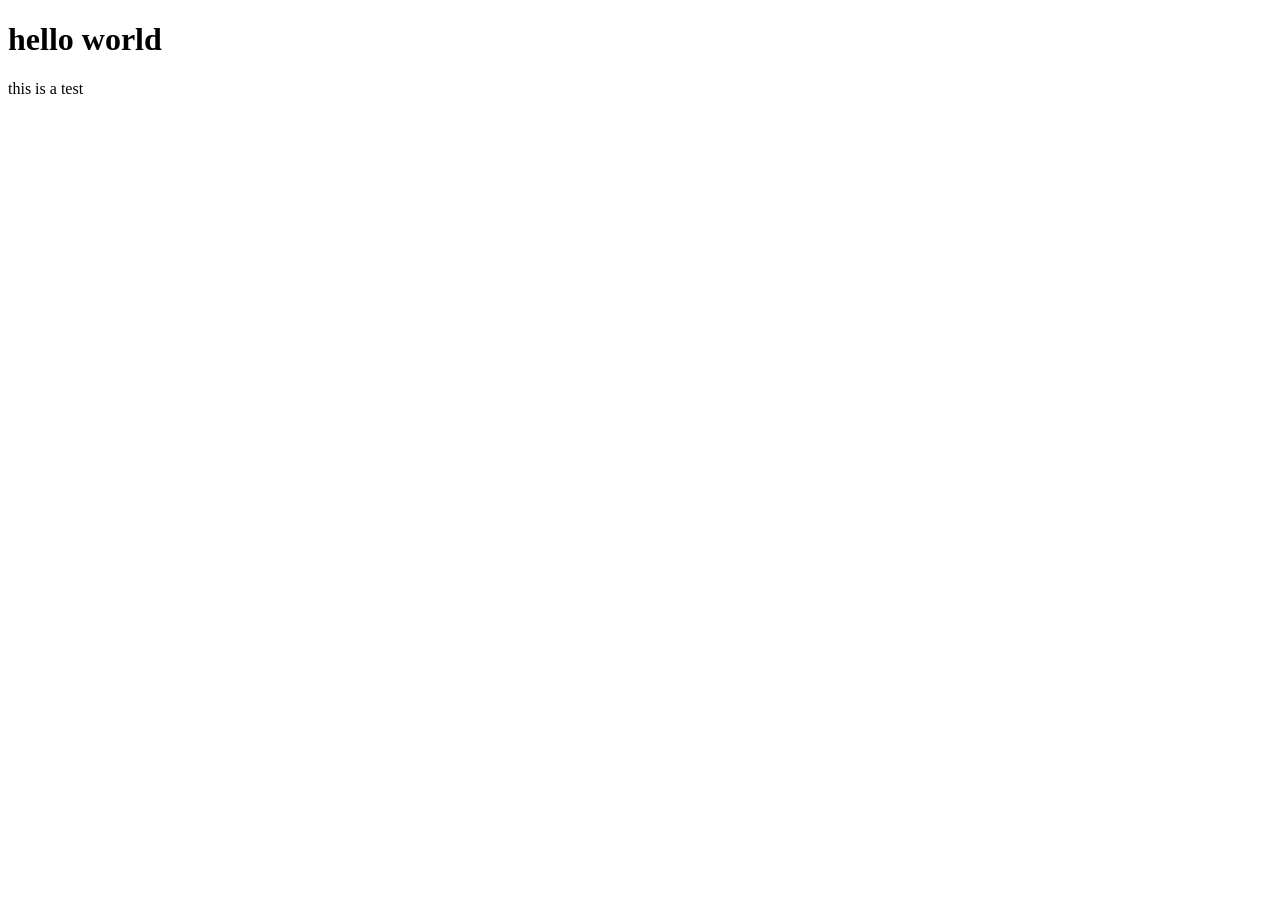
==== index.html @ d2763ee2 "Add files via upload" ====
<!DOCTYPE html>
<html lang="en">
<head>
    <meta charset="UTF-8">
    <meta name="viewport" content="width=device-width, initial-scale=1.0">
    <title>Document</title>
    <link rel="stylesheet" href="Style.css">
</head><body>
    <h1>hello world</h1>
    <p>this is a test</p>
</body></html>
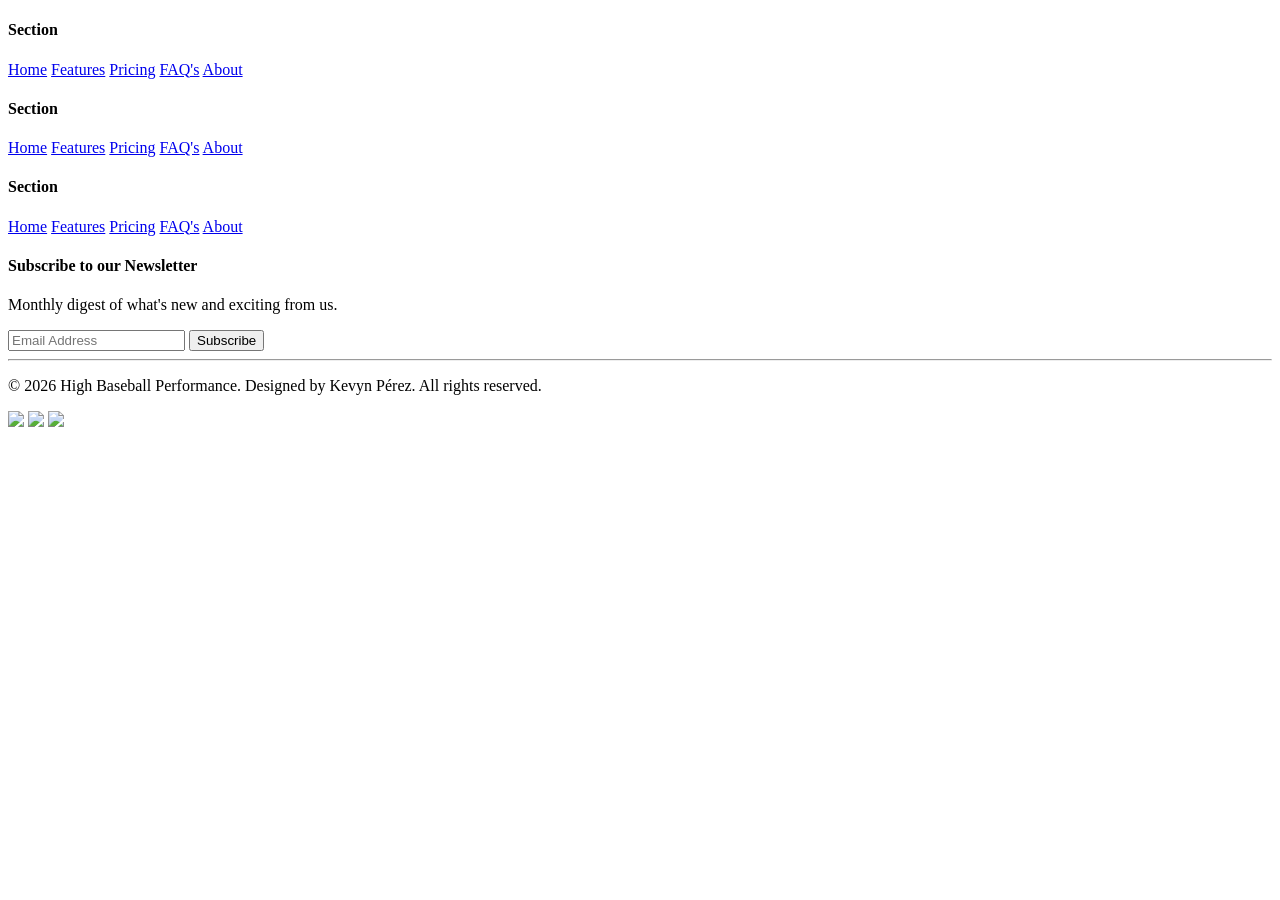
==== commit 9d214fde: "Update index.html" ====
--- a/index.html
+++ b/index.html
@@ -3,9 +3,61 @@
 <head>
     <meta charset="UTF-8">
     <meta name="viewport" content="width=device-width, initial-scale=1.0">
-    <title>Document</title>
-    <link rel="stylesheet" href="Style.css">
-</head><body>
-    <h1>hello world</h1>
-    <p>this is a test</p>
-</body></html>+    <title>Tarjeta de Precios</title>
+    <link rel="stylesheet" href="style.css">
+   
+</head>
+<body>
+    <footer>
+        <div class="footer">
+            <div class="fcontainer">
+                <div class="fcolumns">
+                    <div class="columns">
+                        <h4>Section</h4>
+                        <a href="#">Home</a>
+                        <a href="#">Features</a>
+                        <a href="#">Pricing</a>
+                        <a href="#">FAQ's</a>
+                        <a href="#">About</a>
+                    </div>
+                    <div class="columns">
+                        <h4>Section</h4>
+                        <a href="#">Home</a>
+                        <a href="#">Features</a>
+                        <a href="#">Pricing</a>
+                        <a href="#">FAQ's</a>
+                        <a href="#">About</a>
+                    </div>
+                    <div class="columns">
+                        <h4>Section</h4>
+                        <a href="#">Home</a>
+                        <a href="#">Features</a>
+                        <a href="#">Pricing</a>
+                        <a href="#">FAQ's</a>
+                        <a href="#">About</a>
+                    </div>
+                </div>
+                <div class="news">
+                    <h4>Subscribe to our Newsletter</h4>
+                    <p>Monthly digest of what's new and exciting from us.</p>
+
+                    <div class="form">
+                        <input type="email" placeholder="Email Address">
+                    <button>Subscribe</button>
+                </div>
+            </div>
+        </div>
+        <hr>
+        <div class="bottom">
+            <p>&copy; 2026 High Baseball Performance. Designed by Kevyn Pérez. All rights reserved.</p>
+        
+        <div class="social">
+        <span><img src="Copia de icons8-facebook-50.png"></span>
+        <span><img src="Copia de icons8-instagram-50.png"></span>
+        <span><img src="Copia de icons8-x-50.png"></span>
+        </div>
+        </div>  
+    </footer>
+
+</body>
+</html>
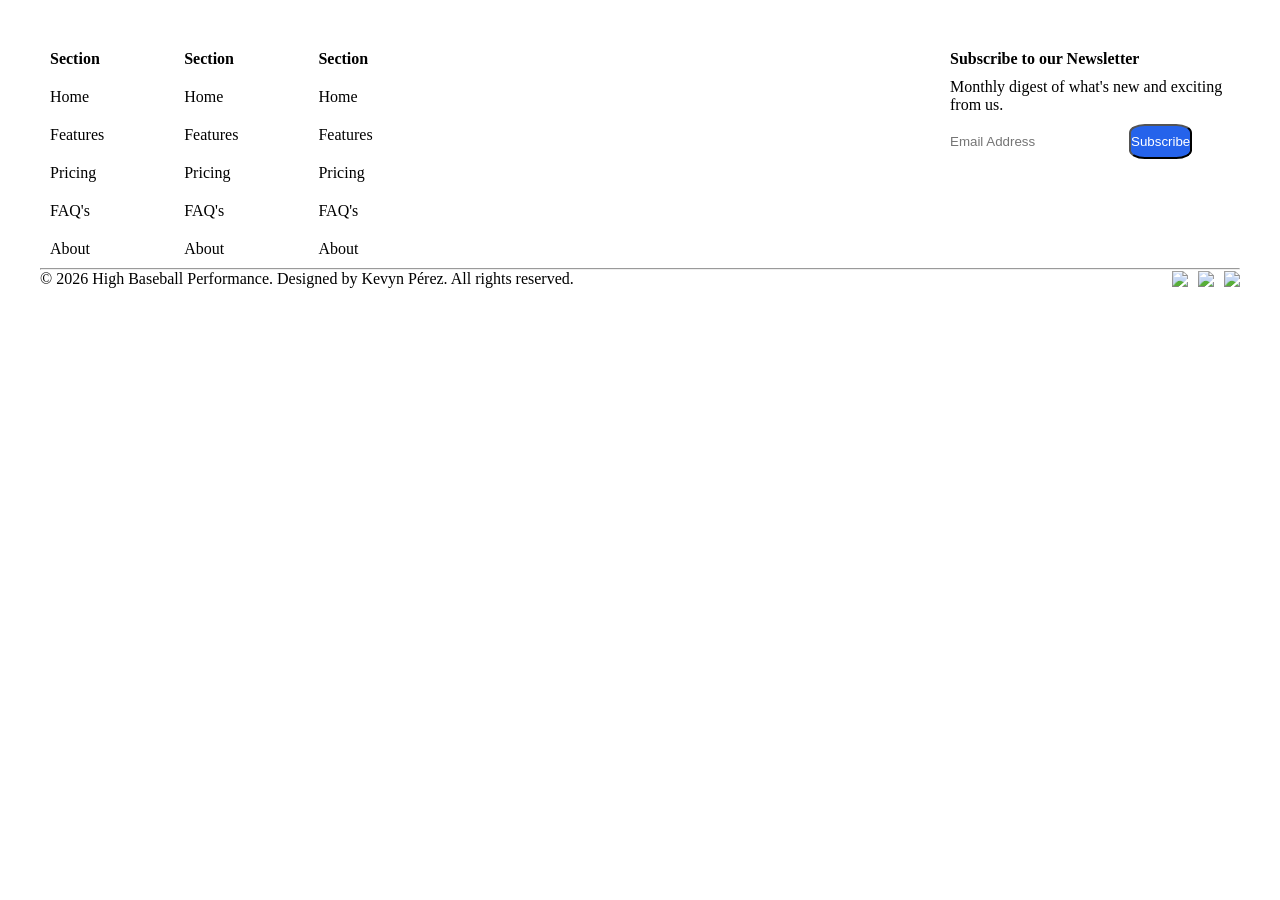
==== commit 3b890c99: "Update index.html" ====
--- a/index.html
+++ b/index.html
@@ -3,8 +3,8 @@
 <head>
     <meta charset="UTF-8">
     <meta name="viewport" content="width=device-width, initial-scale=1.0">
-    <title>Tarjeta de Precios</title>
-    <link rel="stylesheet" href="style.css">
+    <title>Footer</title>
+    <link rel="stylesheet" href="Style.css">
    
 </head>
 <body>
--- a/Style.css
+++ b/Style.css
@@ -0,0 +1,86 @@
+*{
+    margin:0;
+    padding: 0;
+    box-sizing: border-box;
+}
+.footer{
+    background:rgb(255, 255, 255);
+    color:rgb(0, 0, 0);
+    padding:40px;
+}
+.fcontainer{
+    display: flex;
+    justify-content: space-between;
+}
+.fcolumns{
+    display: flex;
+    gap:60px;
+
+}
+.columns{
+    display: flex;
+    flex-direction: column;
+}
+
+.columns h4{
+    color:rgb(0, 0, 0);
+    margin-bottom: 15px;
+    margin:10px;
+}
+
+.columns a{
+    text-decoration: none;
+    color:rgb(0, 0, 0);
+    margin: 10px;
+
+}
+.columns a:hover{
+    color:blue;
+}
+
+.news{
+    width:300px;
+
+}
+.news h4{
+    color:rgb(0, 0, 0);
+    margin:10px;
+}
+.news p{
+    margin: 10px;
+}
+.form{
+    display: flex;
+}
+.form input{
+    border:none;
+    outline:none;
+    padding:10px;
+}
+.form button{
+    background: #2563eb;
+    color:white;
+    cursor:pointer;
+    transition: 0.5s;
+    box-shadow: #1d4ed8;
+    border-radius: 25%;
+}
+.form button:hover{
+    background: #1d4ed8;
+}
+.bottom{
+    display: flex;
+    justify-content: space-between;
+    align-items: center;
+}
+.social{
+    display: flex;
+}
+.social span{
+    cursor:pointer;
+    margin-left:10px;
+    display:flex;
+}
+.social span:hover{
+    color:green;
+}
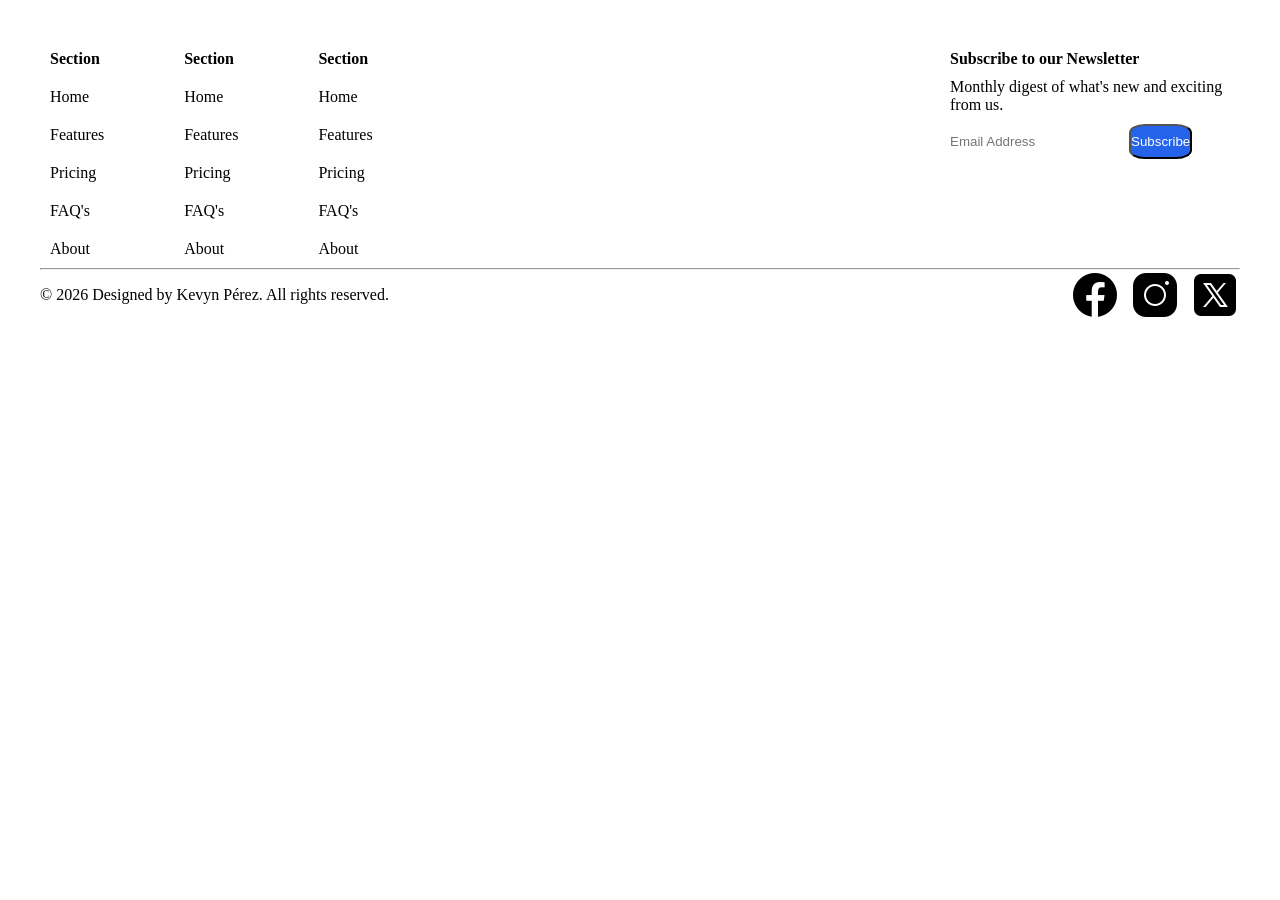
==== commit e40eb6b7: "Update index.html" ====
--- a/index.html
+++ b/index.html
@@ -49,7 +49,7 @@
         </div>
         <hr>
         <div class="bottom">
-            <p>&copy; 2026 High Baseball Performance. Designed by Kevyn Pérez. All rights reserved.</p>
+            <p>&copy; 2026 Designed by Kevyn Pérez. All rights reserved.</p>
         
         <div class="social">
         <span><img src="Copia de icons8-facebook-50.png"></span>
--- a/Style.css
+++ b/Style.css
@@ -1,86 +1,88 @@
-*{
-    margin:0;
-    padding: 0;
-    box-sizing: border-box;
-}
-.footer{
-    background:rgb(255, 255, 255);
-    color:rgb(0, 0, 0);
-    padding:40px;
-}
-.fcontainer{
-    display: flex;
-    justify-content: space-between;
-}
-.fcolumns{
-    display: flex;
-    gap:60px;
-
-}
-.columns{
-    display: flex;
-    flex-direction: column;
-}
-
-.columns h4{
-    color:rgb(0, 0, 0);
-    margin-bottom: 15px;
-    margin:10px;
-}
-
-.columns a{
-    text-decoration: none;
-    color:rgb(0, 0, 0);
-    margin: 10px;
-
-}
-.columns a:hover{
-    color:blue;
-}
-
-.news{
-    width:300px;
-
-}
-.news h4{
-    color:rgb(0, 0, 0);
-    margin:10px;
-}
-.news p{
-    margin: 10px;
-}
-.form{
-    display: flex;
-}
-.form input{
-    border:none;
-    outline:none;
-    padding:10px;
-}
-.form button{
-    background: #2563eb;
-    color:white;
-    cursor:pointer;
-    transition: 0.5s;
-    box-shadow: #1d4ed8;
-    border-radius: 25%;
-}
-.form button:hover{
-    background: #1d4ed8;
-}
-.bottom{
-    display: flex;
-    justify-content: space-between;
-    align-items: center;
-}
-.social{
-    display: flex;
-}
-.social span{
-    cursor:pointer;
-    margin-left:10px;
-    display:flex;
-}
-.social span:hover{
-    color:green;
-}
+*{
+    margin:0;
+    padding: 0;
+    box-sizing: border-box;
+}
+
+.footer{
+    background:rgb(255, 255, 255);
+    color:rgb(0, 0, 0);
+    padding:40px;
+}
+.fcontainer{
+    display: flex;
+    justify-content: space-between;
+}
+.fcolumns{
+    display: flex;
+    gap:60px;
+
+}
+.columns{
+    display: flex;
+    flex-direction: column;
+}
+
+.columns h4{
+    color:rgb(0, 0, 0);
+    margin-bottom: 15px;
+    margin:10px;
+}
+
+.columns a{
+    text-decoration: none;
+    color:rgb(0, 0, 0);
+    margin: 10px;
+
+}
+.columns a:hover{
+    color:blue;
+}
+
+.news{
+    width:300px;
+
+}
+.news h4{
+    color:rgb(0, 0, 0);
+    margin:10px;
+}
+.news p{
+    margin: 10px;
+}
+.form{
+    display: flex;
+}
+.form input{
+    border:none;
+    outline:none;
+    padding:10px;
+}
+.form button{
+    background: #2563eb;
+    color:white;
+    cursor:pointer;
+    transition: 0.5s;
+    box-shadow: #1d4ed8;
+    border-radius: 25%;
+}
+.form button:hover{
+    background: #1d4ed8;
+}
+.bottom{
+    display: flex;
+    justify-content: space-between;
+    align-items: center;
+}
+.social{
+    display: flex;
+}
+.social span{
+    cursor:pointer;
+    margin-left:10px;
+    display:flex;
+    size: 14px;
+}
+.social span:hover{
+    color:green;
+}
